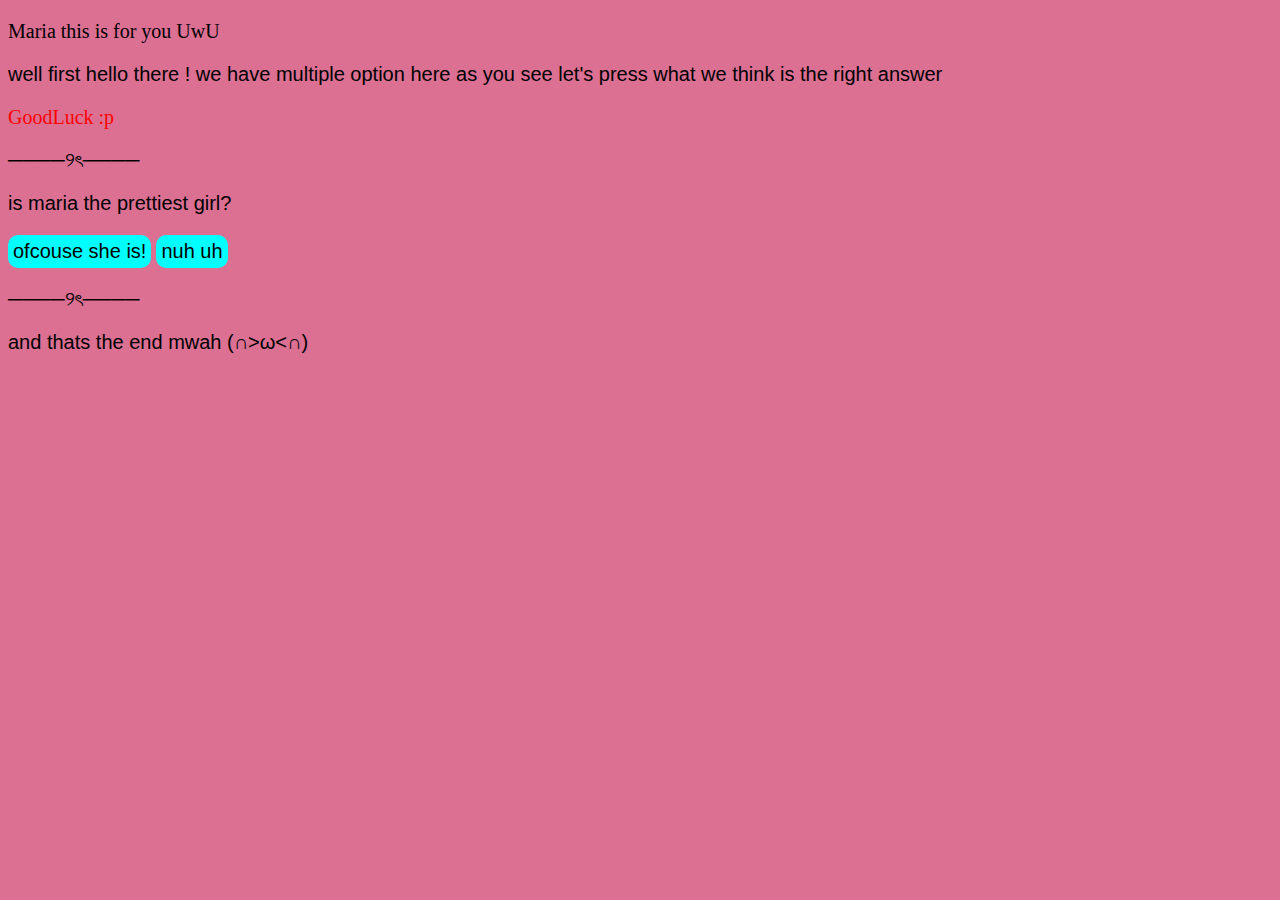
==== index.html @ e4e8fb9e "Update and rename silly-little-website.html to index.html" ====
<!DOCTYPE html>
<html>
  <head>
    <title>Maria ksmk</title>
   <link rel="stylesheet"
   href="silly.css"
   >
  </head>
  <body>

<p class="title"> Maria this is for you UwU</p>
 
<p class="p"> well first hello there !
  we have multiple option here as you see
  let's press what we think is the right answer
  </p>
  <p class="pp">
  GoodLuck :p
</p>
<p>
  ────୨ৎ────
</p>
 <p class="p"> 
  is maria the prettiest girl?</p>

<button class="answer1"
onclick="

const buttonFirst=document.querySelector('.answer1')
if (!buttonFirst.classList.contains('first'))
{
  buttonFirst.classList.add('first');
  buttonFirst.innerHTML='Good job u cutie <3'
}
else {
  buttonFirst.classList.remove('first');
}



alert('bingo right answer !')



">ofcouse she is!</button>



<button class="answer2"
onclick="
alert('!!!!!!!!!!!!!!!!! \n HOW DARE YOU?????')

const buttonFirst=document.querySelector('.answer2')
if (!buttonFirst.classList.contains('second'))
{
  buttonFirst.classList.add('second')
  buttonFirst.innerHTML='YOU SUCK FR'
}
else {
  buttonFirst.classList.remove('second')
}
"
>nuh uh</button>

<p>
  ────୨ৎ────
</p>
<p class="p"> and thats the end mwah (∩˃ω˂∩)</p>
    <script></script>
  </body>
  <script>
    
  </script>
</html>
---- silly.css ----
body{
  background-color: palevioletred;
  font-size: 20px;
}
  .title{
    font-family:cursive;
  }
  .p{
    font-family: 'Franklin Gothic Medium', 'Arial Narrow', Arial, sans-serif;
  }
  .pp{
    font-family: fantasy;
    color: red;
  }
  .answer1{
    background-color: aqua;
    font-size: 20px;
    border: 5px;
    border-radius: 10px;
    padding: 5px;
    cursor: pointer;
  }
  .answer2{
    background-color: aqua;
    font-size: 20px;
    border: 5px;
    border-radius: 10px;
    padding: 5px;
    cursor: pointer;
  }
  .first{
    background-color: rgb(23, 243, 23);
    color: rgb(255, 0, 157);
  }
  .second{
    background-color: red;
    font-weight: bold;
  }
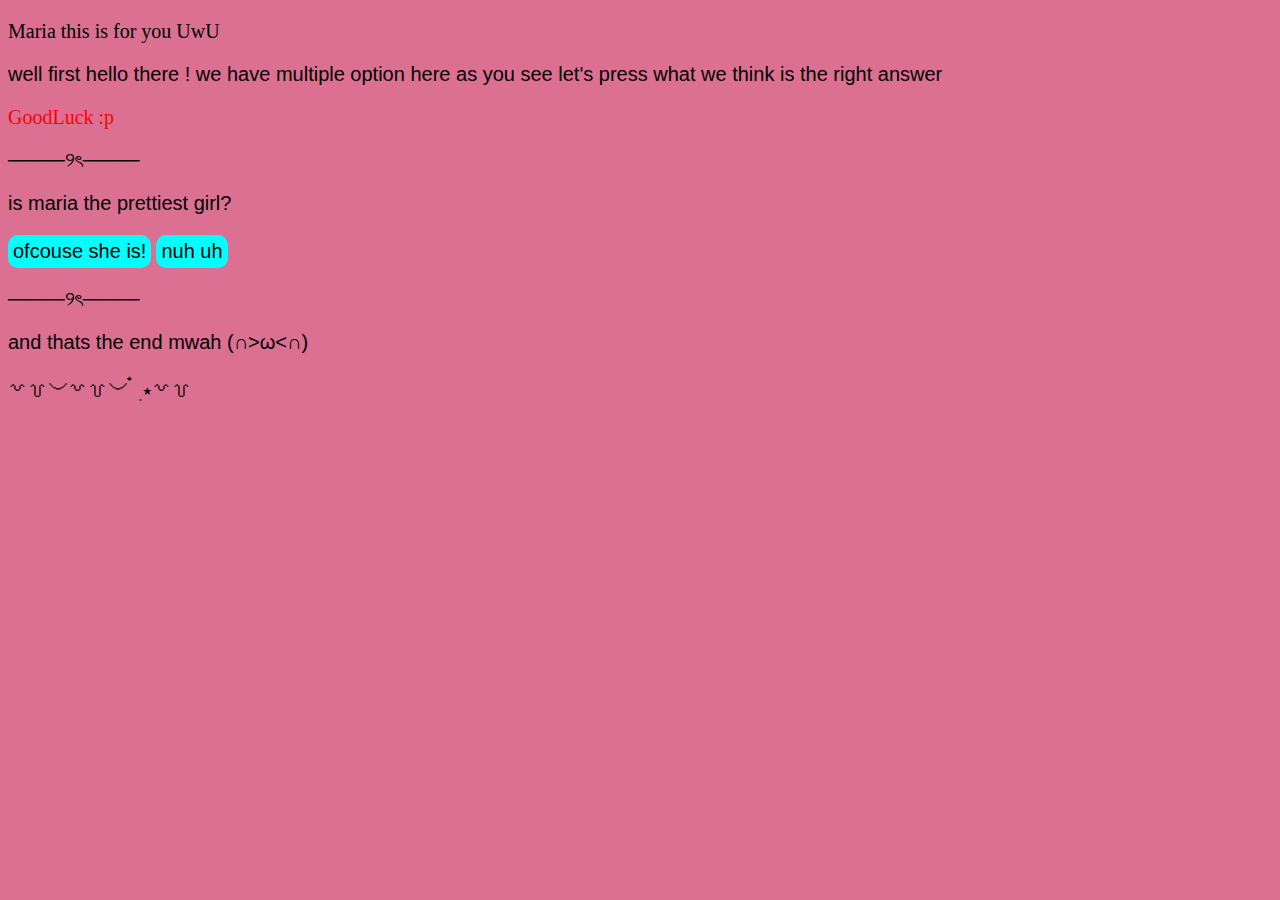
==== commit fc66427a: "Update and rename index to index.html" ====
--- a/index.html
+++ b/index.html
@@ -26,20 +26,9 @@
 <button class="answer1"
 onclick="
 
-const buttonFirst=document.querySelector('.answer1')
-if (!buttonFirst.classList.contains('first'))
-{
-  buttonFirst.classList.add('first');
-  buttonFirst.innerHTML='Good job u cutie <3'
-}
-else {
-  buttonFirst.classList.remove('first');
-}
-
-
 
 alert('bingo right answer !')
-
+button('first');
 
 
 ">ofcouse she is!</button>
@@ -49,16 +38,8 @@
 <button class="answer2"
 onclick="
 alert('!!!!!!!!!!!!!!!!! \n HOW DARE YOU?????')
+button('second');
 
-const buttonFirst=document.querySelector('.answer2')
-if (!buttonFirst.classList.contains('second'))
-{
-  buttonFirst.classList.add('second')
-  buttonFirst.innerHTML='YOU SUCK FR'
-}
-else {
-  buttonFirst.classList.remove('second')
-}
 "
 >nuh uh</button>
 
@@ -66,9 +47,122 @@
   ────୨ৎ────
 </p>
 <p class="p"> and thats the end mwah (∩˃ω˂∩)</p>
+
+<p>꒷꒦︶꒷꒦︶ ๋ ࣭ ⭑꒷꒦</p>
+
+<p class="p test"> 
+</p>
+
+
+<p class="p testt">
+ 
+</p>
     <script></script>
   </body>
+
+
   <script>
-    
+    /*
+    function firstbutton(){
+      const buttonFirst=document.querySelector('.answer1')
+      const parg=document.querySelector('.test')
+
+
+
+      if (pargg===document.querySelector('.testt'))
+        {
+        
+          pargg.innerHTML='';
+        }
+
+
+      if (!buttonFirst.classList.contains('first'))
+      {
+        buttonFirst.classList.add('first');
+        buttonFirst.innerHTML='Good job u cutie <3'
+
+      parg.innerHTML=`
+      you are a : 
+        <img src="images.jpg" class="image">
+        `
+      }
+      else {
+        buttonFirst.classList.remove('first');
+        parg.innerHTML=''
+      }
+
+    }
+*/
+/*
+  function secondbutton() {
+         
+          const buttonsecond=document.querySelector('.answer2')
+       
+
+          const pargg=document.querySelector('.testt')
+         if (!buttonsecond.classList.contains('second') )
+          {
+        buttonsecond.classList.add('second')
+        buttonsecond.innerHTML='YOU SUCK FR'
+        pargg.innerHTML=`
+          you are a : 
+        <img src="ima.jpg" class="image">
+        `
+         }
+      else {
+        buttonsecond.classList.remove('second');
+        pargg.innerHTML='';
+      }
+  
+        }
+*/
+ function button(selector){
+  let parg=''
+if(selector==='first') {
+          const buttonFirst=document.querySelector('.answer1')
+            parg=document.querySelector('.test')
+
+
+            if (!buttonFirst.classList.contains('first'))
+            {
+              buttonFirst.classList.add('first');
+              buttonFirst.innerHTML='Good job u cutie <3'
+              document.querySelector('.testt').innerHTML='';
+            parg.innerHTML=`
+            thank you , you are a : 
+            <img src="images.jpg" class="image">
+              `
+            }
+            else {
+              buttonFirst.classList.remove('first');
+              parg.innerHTML=''
+            }
+
+    }
+
+    else{
+      const buttonsecond=document.querySelector('.answer2')
+       
+
+       parg=document.querySelector('.testt')
+      if (!buttonsecond.classList.contains('second') )
+       {
+     buttonsecond.classList.add('second')
+     buttonsecond.innerHTML='YOU SUCK FR';
+     document.querySelector('.test').innerHTML='';
+     parg.innerHTML=`
+       you are a : 
+     <img src="ima.jpg" class="image">
+     `
+      }
+   else {
+     buttonsecond.classList.remove('second');
+     parg.innerHTML='';
+   }
+
+
+    }
+  }
+ 
   </script>
 </html>
